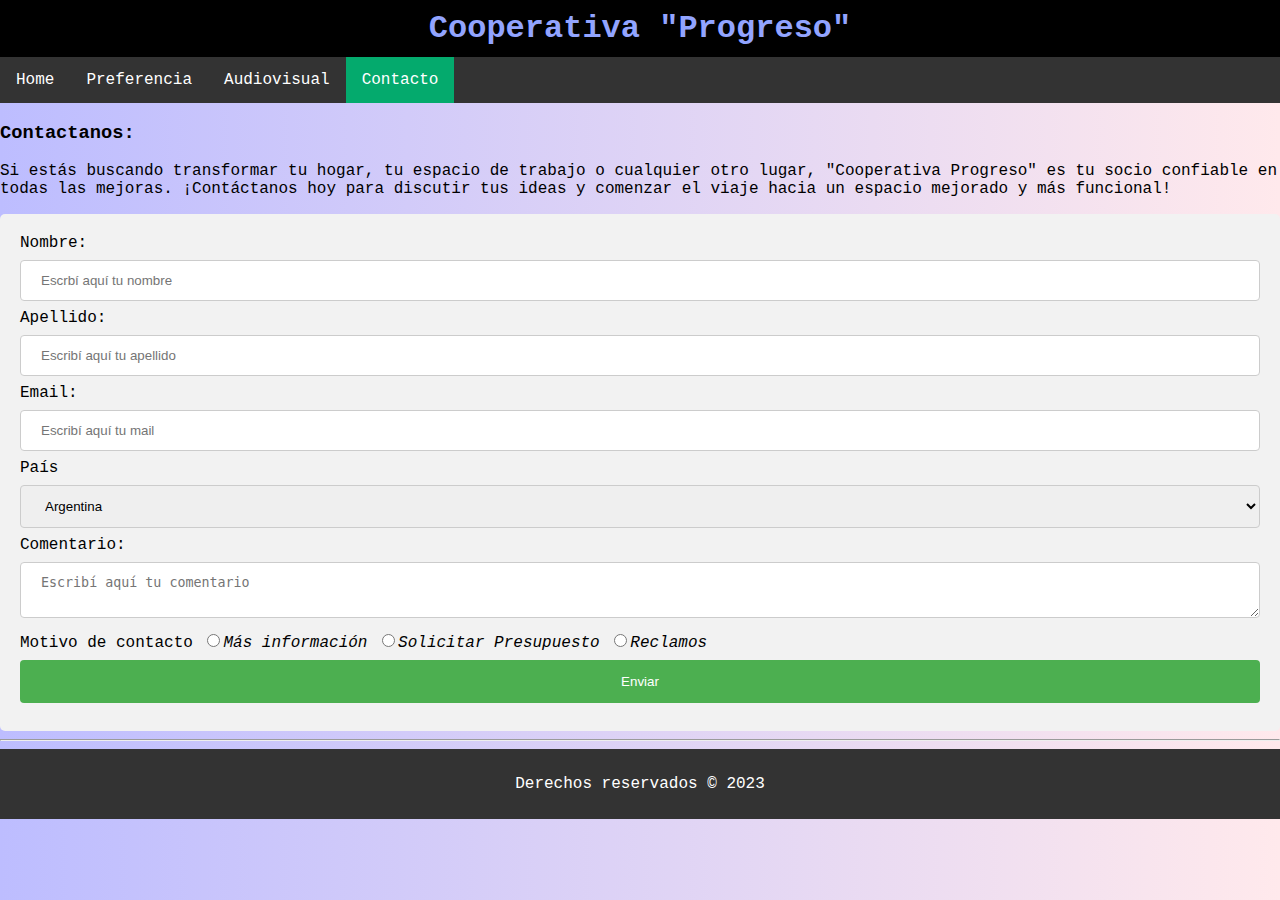
==== contacto.html @ 60598f9c "Primer commit" ====
<!DOCTYPE html>
<html lang="en">

<head>
    <meta charset="UTF-8">
    <meta name="viewport" content="width=device-width, initial-scale=1.0">
    <link rel="shortcut icon" href="favicon.ico" type="image/x-icon">
    <title>Cooperativa de Trabajo "Progreso"</title>
    <style>
        body {
            font-family: "Lucida Console", "Courier New", monospace;
            background: linear-gradient(to right, rgb(189, 189, 255), rgb(255, 233, 236));
            padding: 0;
            margin: 0;
        }

        header {
            text-align: center;
        }

        ul {
            list-style-type: none;
            margin: 0;
            padding: 0;
            overflow: hidden;
            background-color: #333;
        }

        li {
            float: left;
        }

        li a {
            display: block;
            color: white;
            text-align: center;
            padding: 14px 16px;
            text-decoration: none;
        }

        li a:hover:not(.active) {
            background-color: #111;
        }

        .active {
            background-color: #04AA6D;
        }

        h1 {
            background-color: black;
            padding: 10px;
            margin: 0;
            color: #92a4ff;
        }

        input[type=text],
        input[type=email],
        textarea,
        select {
            width: 100%;
            padding: 12px 20px;
            margin: 8px 0;
            display: inline-block;
            border: 1px solid #ccc;
            border-radius: 4px;
            box-sizing: border-box;
        }

        input[type=submit] {
            width: 100%;
            background-color: #4CAF50;
            color: white;
            padding: 14px 20px;
            margin: 8px 0;
            border: none;
            border-radius: 4px;
            cursor: pointer;
        }

        input[type=submit]:hover {
            background-color: #45a049;
        }

        div.contenedor-formulario {
            border-radius: 5px;
            background-color: #f2f2f2;
            padding: 20px;
        }

        .footer {
            background-color: #333;
            color: #FFF;
            padding: 10px;
            text-align: center;
            clear: both;
        }
    </style>
</head>

<body>
    <header>
        <h1>Cooperativa "Progreso"</h1>
        <nav>
            <ul>
                <li> <a href="index.html">Home</a></li>
                <li> <a href="preferencia.html">Preferencia</a></li>
                <li><a href="Nosotros.html">Audiovisual</a></li>
                <li><a class="active" href="contacto.html">Contacto</a></li>
            </ul>

        </nav>
    </header>
    <article class="container">
        <h3>Contactanos:</h3>
        <p>Si estás buscando transformar tu hogar, tu espacio de trabajo o cualquier otro lugar, "Cooperativa Progreso"
            es tu socio confiable en todas las mejoras. ¡Contáctanos hoy para discutir tus ideas y comenzar el viaje
            hacia un espacio mejorado y más funcional!</p>
    </article>

    <div class="contenedor-formulario">
        <form>
            <label for="nombre">Nombre: </label>
            <input type="text" id="nombre" name="nombre" placeholder="Escrbí aquí tu nombre" required minlength="3">
            <label for="apellido">Apellido: </label>
            <input type="text" id="apellido" name="apellido" placeholder="Escribí aquí tu apellido" required
                minlength="3">
            <label for="mail">Email: </label>
            <input type="email" id="mail" name="mail" placeholder="Escribí aquí tu mail" required>
            <label for="pais">País</label>
            <select name="pais" id="pais">
                <option value="Argentina">Argentina</option>
                <option value="Chile">Chile</option>
                <option value="Brasil">Brasil</option>
                <option value="Perú">Perú</option>
                <option value="Bolivia">Bolivia</option>
                <option value="Uruguay">Uruguay</option>
                <option value="España">España</option>
                <option value="Colombia">Colombia</option>
                <option value="Paraguay">Paraguay</option>
                <option value="Venezuela">Venezuela</option>
                <option value="Ecuador">Ecuador</option>
                <option value="Costa Rica">Costa Rica</option>
            </select>
            <label for="Comentario">Comentario: </label>
            <Textarea name="comentario" id="comentario" placeholder="Escribí aquí tu comentario"></Textarea>
            <label for="motivo">Motivo de contacto</label>
            <input type="radio" id="motivo" name="motivo"><i>Más información</i>
            <input type="radio" id="motivo" name="motivo"><i>Solicitar Presupuesto</i>
            <input type="radio" id="motivo" name="motivo"><i>Reclamos</i>
            <input type="submit" value="Enviar">
        </form>

    </div>

    <hr>
    <footer class="footer">
        <p>Derechos reservados &copy; 2023</p>
    </footer>

</body>

</html>
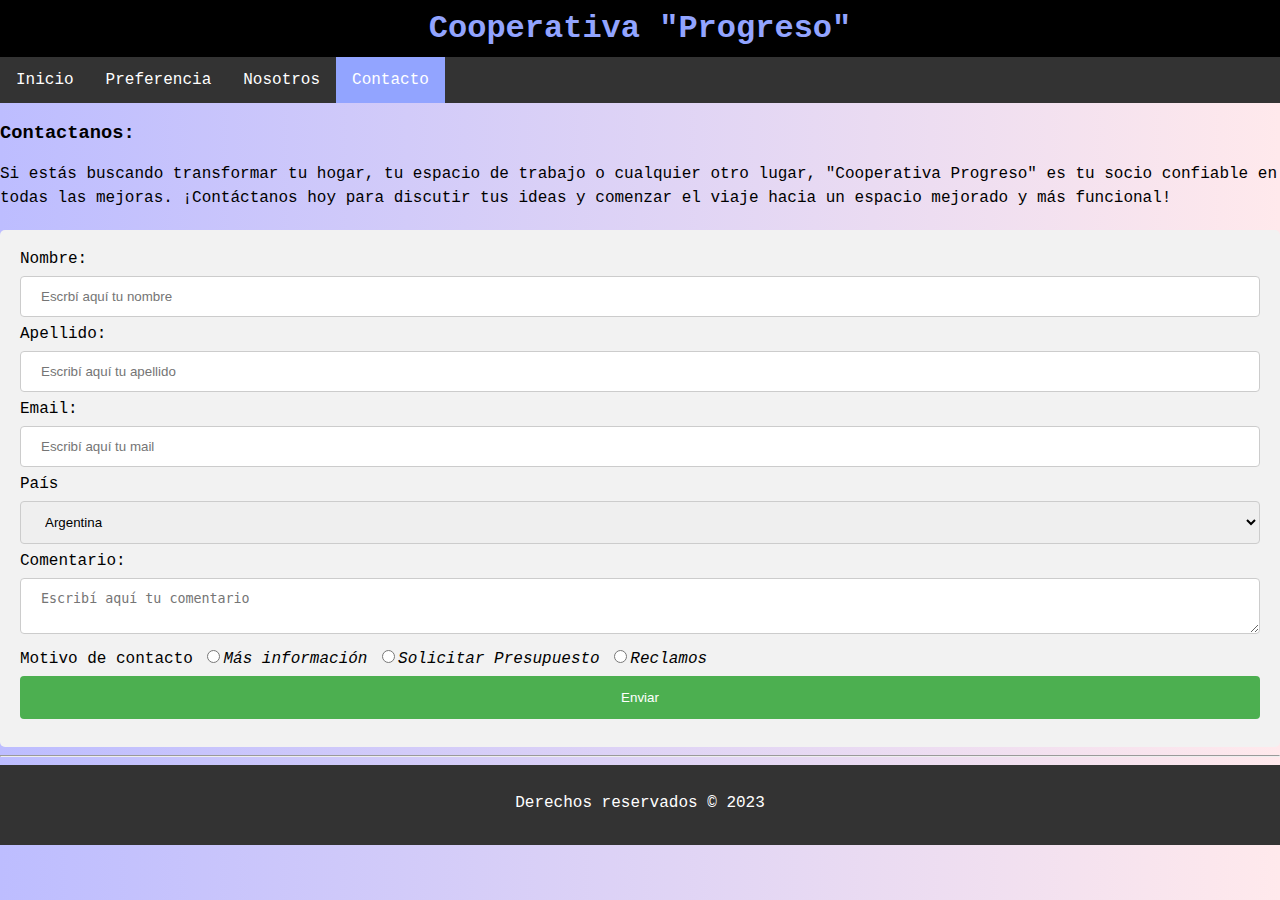
==== commit 924b89e5: "agregamos clase css" ====
--- a/contacto.html
+++ b/contacto.html
@@ -1,100 +1,13 @@
 <!DOCTYPE html>
-<html lang="en">
+<html lang="es">
 
 <head>
     <meta charset="UTF-8">
     <meta name="viewport" content="width=device-width, initial-scale=1.0">
     <link rel="shortcut icon" href="favicon.ico" type="image/x-icon">
+    <link rel="stylesheet" href="style.css">
     <title>Cooperativa de Trabajo "Progreso"</title>
-    <style>
-        body {
-            font-family: "Lucida Console", "Courier New", monospace;
-            background: linear-gradient(to right, rgb(189, 189, 255), rgb(255, 233, 236));
-            padding: 0;
-            margin: 0;
-        }
 
-        header {
-            text-align: center;
-        }
-
-        ul {
-            list-style-type: none;
-            margin: 0;
-            padding: 0;
-            overflow: hidden;
-            background-color: #333;
-        }
-
-        li {
-            float: left;
-        }
-
-        li a {
-            display: block;
-            color: white;
-            text-align: center;
-            padding: 14px 16px;
-            text-decoration: none;
-        }
-
-        li a:hover:not(.active) {
-            background-color: #111;
-        }
-
-        .active {
-            background-color: #04AA6D;
-        }
-
-        h1 {
-            background-color: black;
-            padding: 10px;
-            margin: 0;
-            color: #92a4ff;
-        }
-
-        input[type=text],
-        input[type=email],
-        textarea,
-        select {
-            width: 100%;
-            padding: 12px 20px;
-            margin: 8px 0;
-            display: inline-block;
-            border: 1px solid #ccc;
-            border-radius: 4px;
-            box-sizing: border-box;
-        }
-
-        input[type=submit] {
-            width: 100%;
-            background-color: #4CAF50;
-            color: white;
-            padding: 14px 20px;
-            margin: 8px 0;
-            border: none;
-            border-radius: 4px;
-            cursor: pointer;
-        }
-
-        input[type=submit]:hover {
-            background-color: #45a049;
-        }
-
-        div.contenedor-formulario {
-            border-radius: 5px;
-            background-color: #f2f2f2;
-            padding: 20px;
-        }
-
-        .footer {
-            background-color: #333;
-            color: #FFF;
-            padding: 10px;
-            text-align: center;
-            clear: both;
-        }
-    </style>
 </head>
 
 <body>
@@ -102,9 +15,9 @@
         <h1>Cooperativa "Progreso"</h1>
         <nav>
             <ul>
-                <li> <a href="index.html">Home</a></li>
+                <li> <a href="index.html">Inicio</a></li>
                 <li> <a href="preferencia.html">Preferencia</a></li>
-                <li><a href="Nosotros.html">Audiovisual</a></li>
+                <li><a href="Nosotros.html">Nosotros</a></li>
                 <li><a class="active" href="contacto.html">Contacto</a></li>
             </ul>
 
--- a/style.css
+++ b/style.css
@@ -0,0 +1,125 @@
+body {
+    font-family: 'Courier New', Courier, monospace;
+    background: linear-gradient(to right, rgb(189, 189, 255), rgb(255, 233, 236));
+    padding: 0;
+    margin: 0;
+}
+
+header {
+    text-align: center;
+}
+
+ul {
+    list-style-type: none;
+    margin: 0;
+    padding: 0;
+    overflow: hidden;
+    background-color: #333;
+}
+.lista{
+    display: block;
+}
+
+li {
+    float: left;
+}
+
+li a {
+    display: block;
+    color: white;
+    text-align: center;
+    padding: 14px 16px;
+    text-decoration: none;
+}
+
+li a:hover:not(.active) {
+    background-color: #111;
+}
+
+.active {
+    background-color: #92a4ff;
+}
+
+h1 {
+    background-color: black;
+    padding: 10px;
+    margin: 0;
+    color: #92a4ff;
+}
+
+h2 {
+    font-size: 24px;
+    margin: 15px; /* Quité el espacio entre el 15 y el px */
+    padding: 0;
+}
+
+p {
+    font-size: 16px;
+    line-height: 1.5;
+    margin-bottom: 20px;
+}
+
+.image {
+    float: right;
+    margin: 0 0 20px 20px;
+    max-width: 25%;
+    height: auto;
+}
+
+.image2 {
+    float: left;
+    margin: 0 20px 20px 0;
+    max-width: 25%;
+    height: auto;
+}
+
+.article {
+    float: left;
+    width: 70%;
+    background-color: #FFF;
+    padding: 10px;
+    margin: 10px;
+    border: 1px solid #CCC;
+}
+
+.footer {
+    background-color: #333;
+    color: #FFF;
+    padding: 10px;
+    text-align: center;
+    clear: both;
+}
+
+input[type=text],
+input[type=email],
+textarea,
+select {
+    width: 100%;
+    padding: 12px 20px;
+    margin: 8px 0;
+    display: inline-block;
+    border: 1px solid #ccc;
+    border-radius: 4px;
+    box-sizing: border-box;
+}
+
+input[type=submit] {
+    width: 100%;
+    background-color: #4CAF50;
+    color: white;
+    padding: 14px 20px;
+    margin: 8px 0;
+    border: none;
+    border-radius: 4px;
+    cursor: pointer;
+}
+
+input[type=submit]:hover {
+    background-color: #45a049;
+}
+
+div.contenedor-formulario {
+    border-radius: 5px;
+    background-color: #f2f2f2;
+    padding: 20px;
+}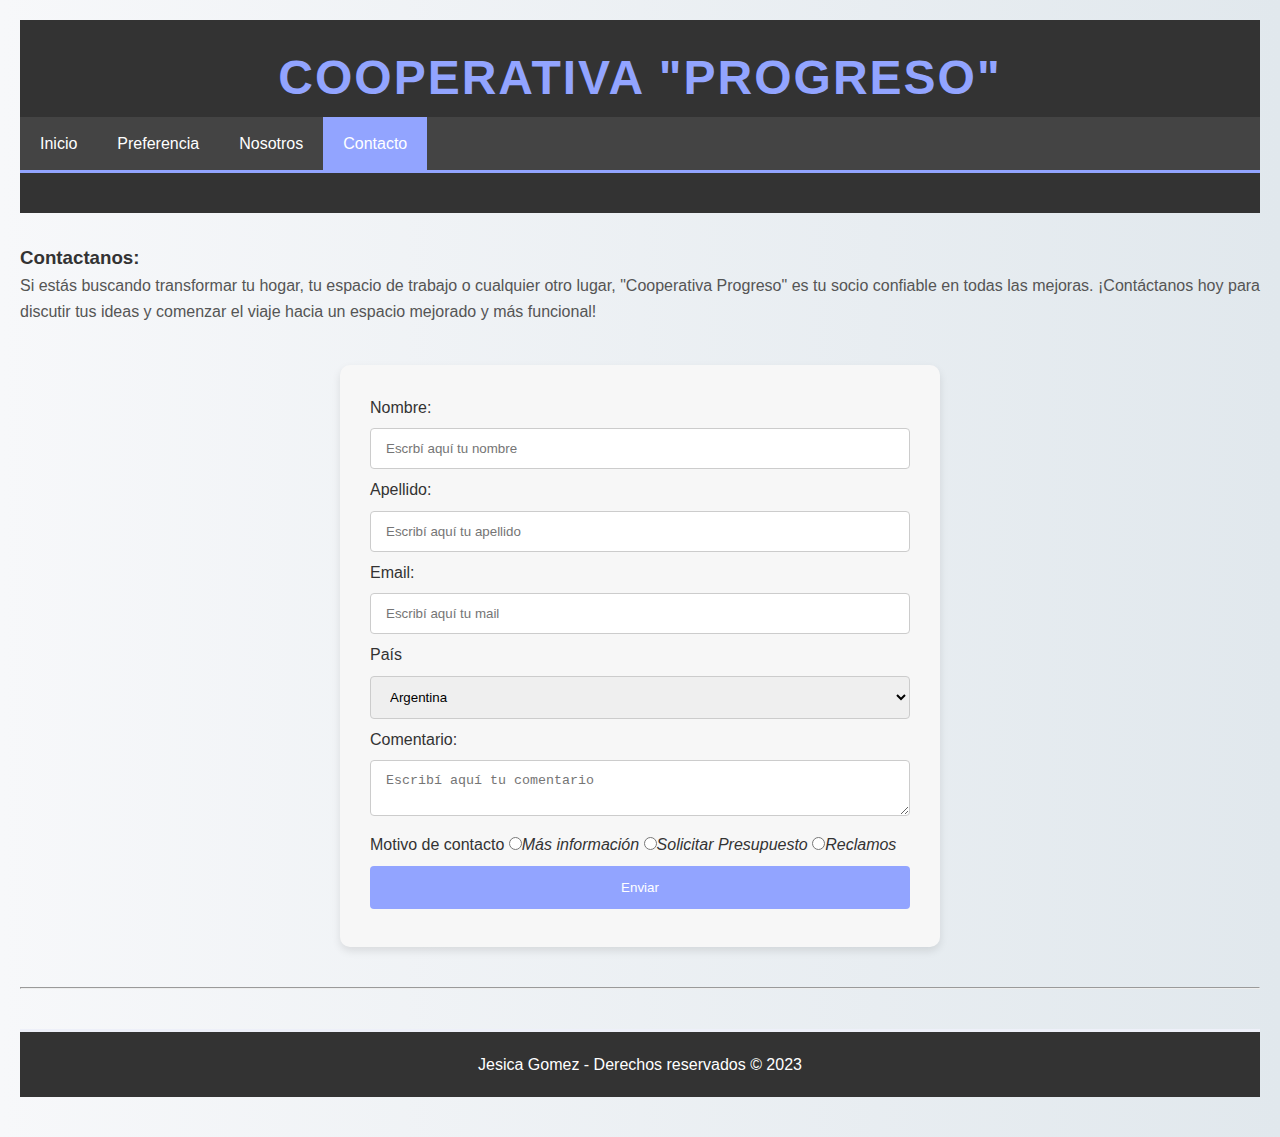
==== commit 68c6aeb5: "actualizando" ====
--- a/contacto.html
+++ b/contacto.html
@@ -4,7 +4,7 @@
 <head>
     <meta charset="UTF-8">
     <meta name="viewport" content="width=device-width, initial-scale=1.0">
-    <link rel="shortcut icon" href="favicon.ico" type="image/x-icon">
+    <link rel="shortcut icon" href="assets/posibleLogo2.jpeg" type="image/x-icon">
     <link rel="stylesheet" href="style.css">
     <title>Cooperativa de Trabajo "Progreso"</title>
 
@@ -67,7 +67,7 @@
 
     <hr>
     <footer class="footer">
-        <p>Derechos reservados &copy; 2023</p>
+        <p>Jesica Gomez - Derechos reservados &copy; 2023</p>
     </footer>
 
 </body>
--- a/style.css
+++ b/style.css
@@ -1,125 +1,220 @@
+/* Reset */
+* {
+    margin: 0;
+    padding: 0;
+    box-sizing: border-box;
+}
+
+/* Tipografía y Fondo */
 body {
-    font-family: 'Courier New', Courier, monospace;
-    background: linear-gradient(to right, rgb(189, 189, 255), rgb(255, 233, 236));
-    padding: 0;
-    margin: 0;
-}
-
+    font-family: 'Roboto', sans-serif; /* Tipografía moderna */
+    background: linear-gradient(to right, #f7f8fa, #e1e8ed); /* Fondo más suave */
+    color: #333;
+    line-height: 1.6;
+    padding: 20px; /* Añadir espacio alrededor del contenido principal */
+}
+
+/* Header */
 header {
     text-align: center;
-}
-
+    background-color: #333;
+    padding: 20px 0; /* Aumentar el padding superior e inferior */
+    margin-bottom: 30px; /* Espacio debajo del header */
+}
+
+header h1 {
+    color: #92a4ff;
+    font-size: 3em;
+    margin: 0;
+    text-transform: uppercase;
+    letter-spacing: 2px;
+    transition: color 0.3s ease; /* Transición de color */
+}
+
+header h1:hover {
+    color: #fff;
+}
+
+/* Navegación */
 ul {
     list-style-type: none;
     margin: 0;
     padding: 0;
     overflow: hidden;
-    background-color: #333;
-}
-.lista{
-    display: block;
-}
-
-li {
+    background-color: #444; /* Color de fondo actualizado */
+    border-bottom: 3px solid #92a4ff; /* Bordes inferiores */
+    margin-bottom: 20px; /* Espacio debajo del menú */
+}
+
+ul li {
     float: left;
 }
 
-li a {
+ul li a {
     display: block;
     color: white;
     text-align: center;
-    padding: 14px 16px;
+    padding: 14px 20px; /* Ajuste de espaciado */
     text-decoration: none;
-}
-
-li a:hover:not(.active) {
-    background-color: #111;
-}
-
-.active {
-    background-color: #92a4ff;
-}
-
-h1 {
-    background-color: black;
-    padding: 10px;
-    margin: 0;
-    color: #92a4ff;
-}
-
+    transition: background-color 0.3s ease, color 0.3s ease; /* Transiciones */
+}
+
+ul li a:hover {
+    background-color: #575757; /* Color de hover */
+    color: #92a4ff; /* Color de texto de hover */
+}
+
+ul li a.active {
+    background-color: #92a4ff; /* Color activo */
+    color: #fff; /* Color de texto activo */
+}
+
+/* Estilos de Títulos */
 h2 {
-    font-size: 24px;
-    margin: 15px; /* Quité el espacio entre el 15 y el px */
+    font-size: 2em;
+    margin: 20px 0; /* Márgenes */
     padding: 0;
-}
-
+    color: #444; /* Color del texto */
+    text-align: center; /* Centrar los subtítulos */
+}
+
+/* Texto */
 p {
-    font-size: 16px;
-    line-height: 1.5;
+    font-size: 1em;
     margin-bottom: 20px;
-}
-
+    color: #555;
+    text-align: justify; /* Justificar el texto */
+}
 .image {
     float: right;
     margin: 0 0 20px 20px;
-    max-width: 25%;
+    max-width: 30%;
     height: auto;
+    box-shadow: 0 4px 8px rgba(0, 0, 0, 0.1); /* Sombra */
+    border-radius: 10px; /* Bordes redondeados */
+    transition: transform 0.3s ease; /* Transición */
 }
 
 .image2 {
     float: left;
     margin: 0 20px 20px 0;
-    max-width: 25%;
+    max-width: 30%;
     height: auto;
-}
-
+    box-shadow: 0 4px 8px rgba(0, 0, 0, 0.1); /* Sombra */
+    border-radius: 10px; /* Bordes redondeados */
+    transition: transform 0.3s ease; /* Transición */
+}
+
+.image:hover,
+.image2:hover {
+    transform: scale(1.05); /* Efecto de zoom */
+}
+
+/* Artículo */
 .article {
     float: left;
-    width: 70%;
-    background-color: #FFF;
-    padding: 10px;
-    margin: 10px;
-    border: 1px solid #CCC;
-}
-
-.footer {
+    width: 65%; /* Ajustar el ancho para más espacio */
+    background-color: #fff;
+    padding: 20px;
+    margin: 20px;
+    border: 1px solid #ccc;
+    border-radius: 10px;
+    box-shadow: 0 4px 8px rgba(0, 0, 0, 0.1);
+    transition: all 0.3s ease; /* Transición */
+}
+
+.article:hover {
+    box-shadow: 0 8px 16px rgba(0, 0, 0, 0.2);
+    transform: translateY(-5px); /* Efecto de elevación */
+}
+
+/* Footer */
+.footer p{
     background-color: #333;
-    color: #FFF;
-    padding: 10px;
+    color: white;
+    padding: 20px;
     text-align: center;
     clear: both;
-}
-
-input[type=text],
-input[type=email],
+    border-top: 3px solid #eef0f9;
+    margin-top: 40px; /* Espacio superior del footer */
+}
+
+/* Formularios */
+input[type='text'],
+input[type='email'],
 textarea,
 select {
     width: 100%;
-    padding: 12px 20px;
+    padding: 12px 15px;
     margin: 8px 0;
     display: inline-block;
     border: 1px solid #ccc;
     border-radius: 4px;
     box-sizing: border-box;
-}
-
-input[type=submit] {
+    transition: border-color 0.3s ease;
+}
+
+input[type='text']:focus,
+input[type='email']:focus,
+textarea:focus,
+select:focus {
+    border-color: #92a4ff; /* Color del borde al enfocar */
+}
+
+input[type='submit'] {
     width: 100%;
-    background-color: #4CAF50;
+    background-color: #92a4ff;
     color: white;
     padding: 14px 20px;
     margin: 8px 0;
     border: none;
     border-radius: 4px;
     cursor: pointer;
-}
-
-input[type=submit]:hover {
-    background-color: #45a049;
-}
-
+    transition: background-color 0.3s ease;
+}
+
+input[type='submit']:hover {
+    background-color: #6f88ff; /* Color de fondo al pasar el ratón */
+}
+
+/* Contenedor del Formulario */
 div.contenedor-formulario {
-    border-radius: 5px;
-    background-color: #f2f2f2;
-    padding: 20px;
-}+    border-radius: 10px;
+    background-color: #f7f7f7;
+    padding: 30px;
+    box-shadow: 0 4px 8px rgba(0, 0, 0, 0.1);
+    margin: 40px auto; /* Márgenes más amplios */
+    max-width: 600px;
+    transition: transform 0.3s ease;
+}
+
+div.contenedor-formulario:hover {
+    transform: translateY(-5px); /* Efecto de elevación */
+}
+
+/* Responsividad */
+@media screen and (max-width: 768px) {
+    ul li {
+        float: none;
+        width: 100%;
+    }
+
+    .article {
+        width: 100%; /* Ajuste de la anchura al 100% para pantallas pequeñas */
+        margin: 20px 0; /* Espaciado superior e inferior */
+    }
+
+    .image,
+    .image2 {
+        max-width: 100%; /* Ajuste de las imágenes al 100% del ancho */
+        margin: 20px 5px; /* Ajuste de márgenes */
+    }
+
+    header h1 {
+        font-size: 2.5em;
+    }
+
+    h2 {
+        font-size: 1.5em;
+    }
+}
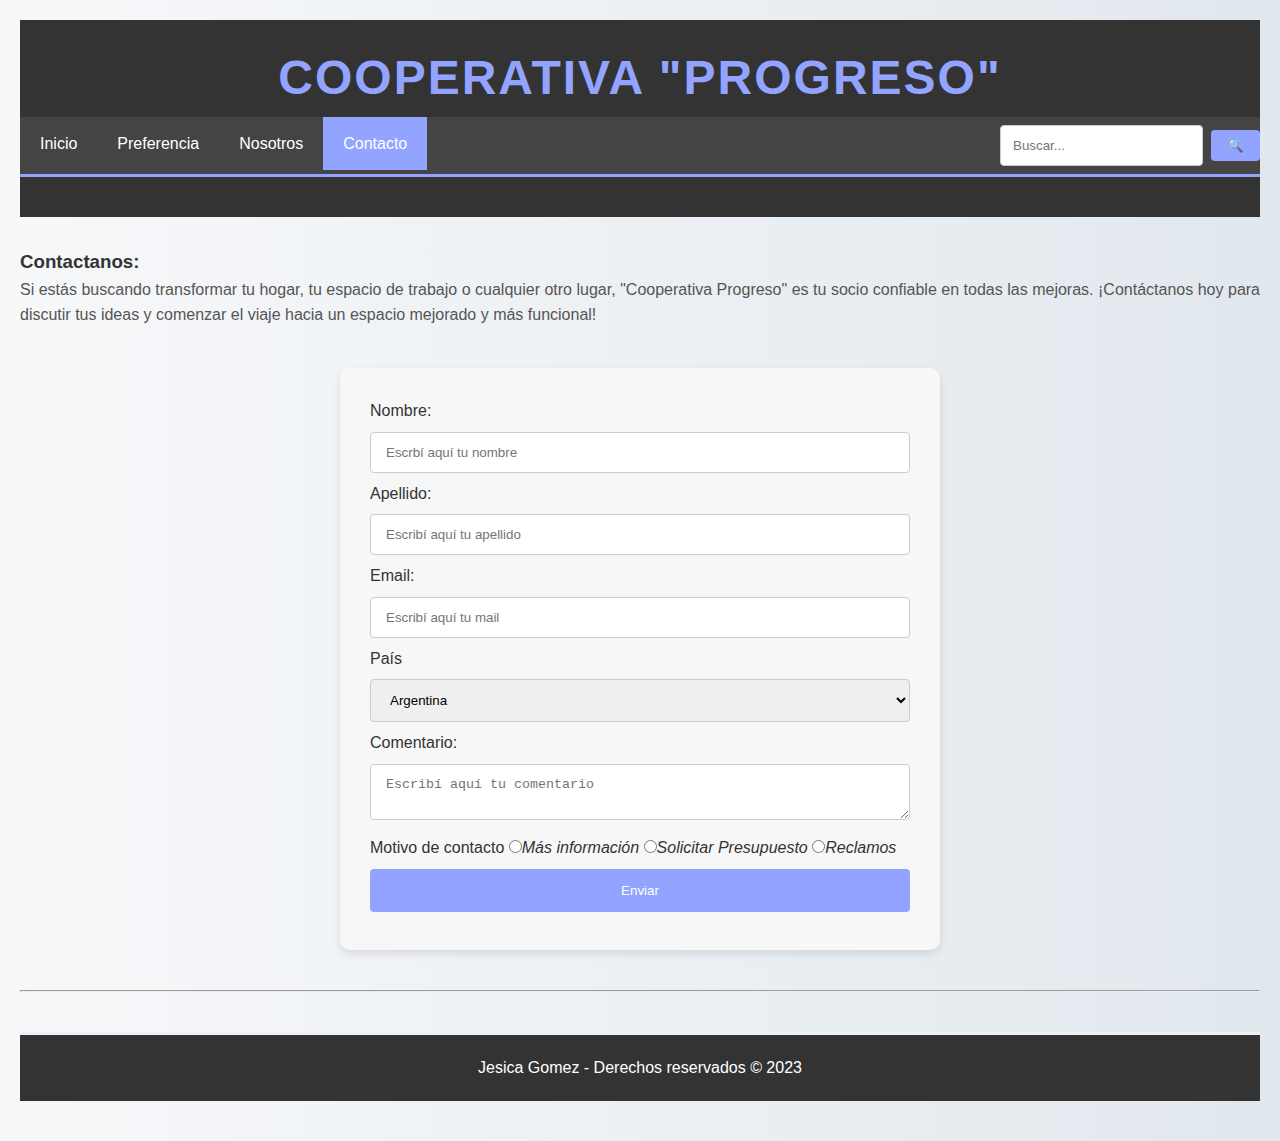
==== commit 348e7bcf: "agregando Buscar" ====
--- a/contacto.html
+++ b/contacto.html
@@ -19,6 +19,16 @@
                 <li> <a href="preferencia.html">Preferencia</a></li>
                 <li><a href="Nosotros.html">Nosotros</a></li>
                 <li><a class="active" href="contacto.html">Contacto</a></li>
+                <!-- Barra de búsqueda -->
+                <li class="search-bar-container">
+                    <form id="search-form" class="search-bar" role="search" aria-label="Formulario de búsqueda">
+                        <label for="search-input" class="visually-hidden">Buscar</label>
+                        <input type="search" id="search-input" placeholder="Buscar..." aria-label="Buscar">
+                        <button type="submit" aria-label="Iniciar búsqueda">🔍</button>
+                    </form>
+                    <!-- Contenedor para mostrar el mensaje cuando no se encuentra la palabra -->
+                    <div id="search-message" class="search-message"></div>
+                </li>
             </ul>
 
         </nav>
@@ -69,6 +79,9 @@
     <footer class="footer">
         <p>Jesica Gomez - Derechos reservados &copy; 2023</p>
     </footer>
+    <!-- Script de búsqueda -->
+    <script src="assets/script/script.js">
+    </script>
 
 </body>
 
--- a/style.css
+++ b/style.css
@@ -192,6 +192,85 @@
     transform: translateY(-5px); /* Efecto de elevación */
 }
 
+/* Estilos para la barra de búsqueda */
+.search-bar-container {
+    float: right; /* Flota la barra de búsqueda hacia la derecha */
+}
+
+.search-bar {
+    display: flex;
+    align-items: center;
+}
+
+.search-bar input[type="search"] {
+    padding: 12px;
+    border: 1px solid #ccc;
+    border-radius: 4px;
+    margin: 8px;
+    /* margin-top: 3px; */
+    flex-grow: 1; /* Flexibilidad para adaptarse al contenedor */
+}
+
+.search-bar button {
+    background-color: #92a4ff;
+    color: white;
+    padding: 8px 16px;
+    border: none;
+    border-radius: 4px;
+    cursor: pointer;
+}
+
+.search-bar button:hover {
+    background-color: #45a049;
+}
+
+/* Clase para ocultar visualmente elementos (para accesibilidad) */
+.visually-hidden {
+    position: absolute;
+    width: 1px;
+    height: 1px;
+    margin: -1px;
+    padding: 0;
+    overflow: hidden;
+    clip: rect(0, 0, 0, 0);
+    border: 0;
+}
+/* Clase para ocultar visualmente elementos (para accesibilidad) */
+.visually-hidden {
+    position: absolute;
+    width: 1px;
+    height: 1px;
+    margin: -1px;
+    padding: 0;
+    overflow: hidden;
+    clip: rect(0, 0, 0, 0);
+    border: 0;
+}
+/* Estilo para resaltar la palabra encontrada */
+.highlight {
+    font-weight: bold;
+    color: red; /* Resaltar en rojo */
+}
+
+/* Estilo para el mensaje de búsqueda */
+.search-message {
+    margin-top: 10px;
+    padding: 10px;
+    background-color: #f8d7da;
+    color: #721c24;
+    border: 1px solid #f5c6cb;
+    border-radius: 4px;
+    display: none; /* Ocultar por defecto */
+    position: absolute; /* Posición absoluta para superponerse al contenido */
+    right: 0; /* Alineación derecha en relación al contenedor padre */
+    top: 50px; /* Ajusta este valor para controlar la posición vertical del mensaje */
+    z-index: 1000; /* Asegura que el mensaje esté por encima de otros elementos */
+    width: max-content; /* Ajusta el ancho al contenido del mensaje */
+    box-shadow: 0px 4px 8px rgba(0, 0, 0, 0.1); /* Sombra para un mejor enfoque */
+}
+
+
+
 /* Responsividad */
 @media screen and (max-width: 768px) {
     ul li {
